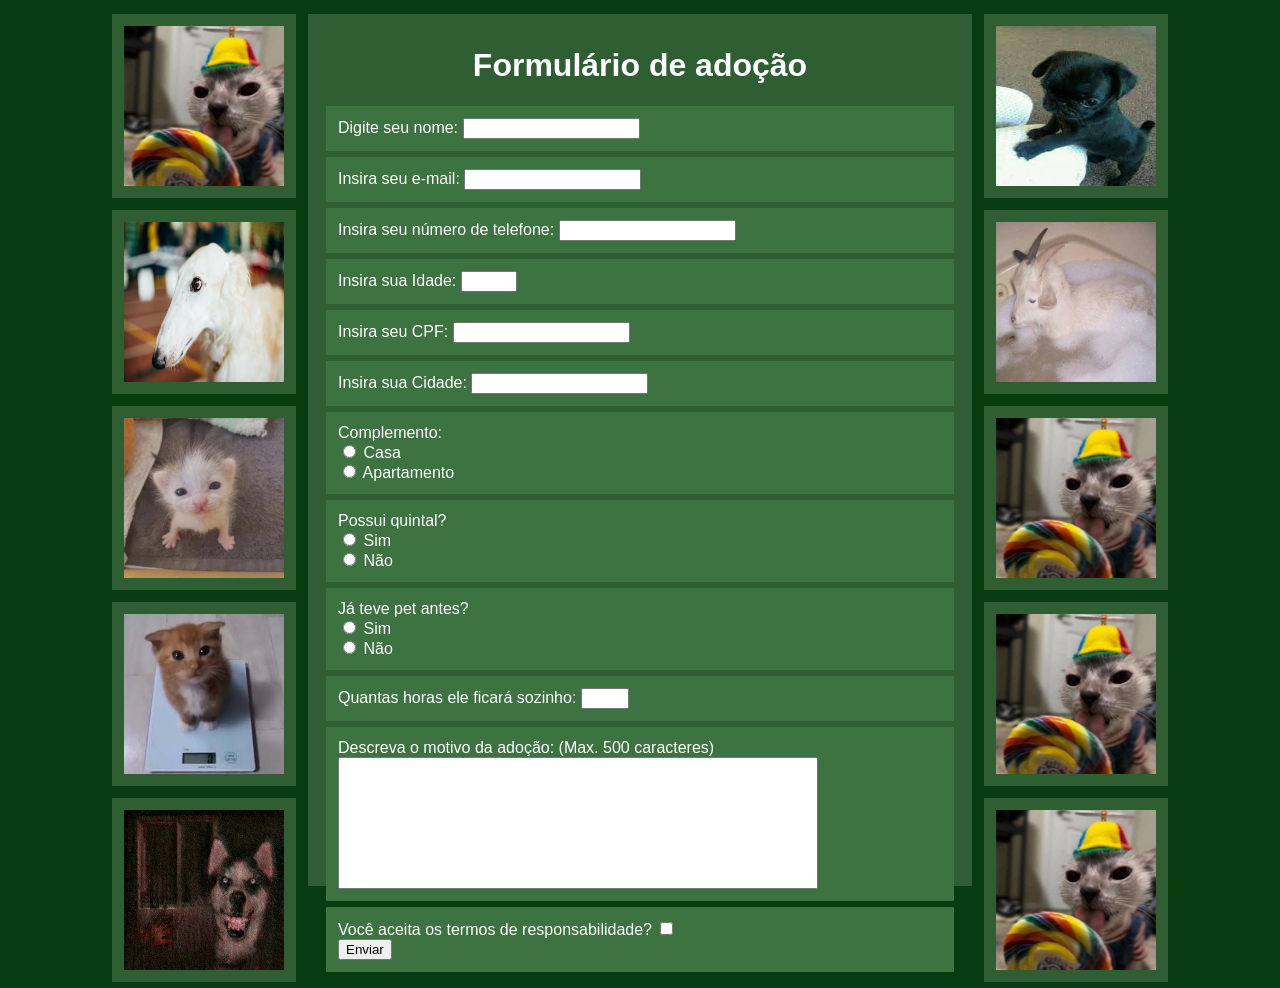
==== index.html @ 65a97afc "add" ====
<html lang="en">

<head>
    <meta charset="UTF-8">
    <meta name="viewport" content="width=device-width, initial-scale=1.0">
    <title>Document</title>
    <link rel="stylesheet" href="style.css">
</head>

<body>
    <div>
        <img class="image" src="Assets/liq-p.jpg" alt="Liq"> <br>
        <img class="image" src="Assets/Borzoi.jpg" alt="Liq"> <br>
        <img class="image" src="Assets/MoldSpore.webp" alt="Empty Space"> <br>
        <img class="image" src="Assets/DoesntExist.jpg" alt="Empty Space"> <br>
        <img class="image" src="Assets/SmileDog.webp" alt="Empty Space">
    </div>
    <div class="master">
        <h1> Formulário de adoção </h1>
        <form id="formadocao">
            <div class="question">
                <label for="nome"> Digite seu nome: </label>
                <input id="nome" type="text"> <br>
            </div>
            <div class="question">
                <label for="email"> Insira seu e-mail: </label>
                <input id="email" type="text"> <br>
            </div>
            <div class="question">
                <label for="numero"> Insira seu número de telefone: </label>
                <input id="numero" type="text"> <br>
            </div>
            <div class="question">
                <label for="idade"> Insira sua Idade: </label>
                <input id="idade" type="number" max="120" min="1"> <br>
            </div>
            <div class="question">
                <label for="cpf"> Insira seu CPF: </label>
                <input id="cpf" type="text"> <br>
            </div>
            <div class="question">
                <label for="cidade"> Insira sua Cidade: </label>
                <input id="cidade" type="text"> <br>
            </div>
            <div class="question">
                <label> Complemento: </label> <br>
                <input id="casa" type="radio" name="compl">
                <label for="casa"> Casa </label> <br>
                <input id="apartamento" type="radio" name="compl">
                <label for="apartamento"> Apartamento </label> <br>
            </div>
            <div class="question">
                <label> Possui quintal? </label> <br>
                <input id="QuintalSim" type="radio" name="quint">
                <label for="QuintalSim"> Sim </label> <br>
                <input id="QuintalNao" type="radio" name="quint">
                <label for="QuintalNao"> Não </label> <br>
            </div>
            <div class="question">
                <label> Já teve pet antes? </label> <br>
                <input id="AntesSim" type="radio" name="petan">
                <label for="AntesSim"> Sim </label> <br>
                <input id="AntesNao" type="radio" name="petan">
                <label for="AntesNao"> Não </label> <br>
            </div>
            <div class="question">
                <label for="horas"> Quantas horas ele ficará sozinho: </label>
                <input id="horas" type="number" max="24" min="0"> <br>
            </div>
            <div class="question">
                <label for="motive"> Descreva o motivo da adoção: (Max. 500 caracteres) </label> <br>
                <textarea class="motivearea" name="motive" id="motive" maxlength="500"> </textarea> <br>
            </div>
            <div class="question">
                <label for="terms"> Você aceita os termos de responsabilidade? </label>
                <input id="terms" type="checkbox"> <br>
                <input type="submit" value="Enviar">
            </div>
        </form>
        <div id="resultado"> </div>
    </div>
    <div>
        <img class="image" src="Assets/JuninRuindade.jpg" alt="Empty Space"> <br>
        <img class="image" src="Assets/GoatWashed.jpg" alt="Empty Space"> <br>
        <img class="image" src="liq-p.jpg" alt="Empty Space"> <br>
        <img class="image" src="liq-p.jpg" alt="Empty Space"> <br>
        <img class="image" src="liq-p.jpg" alt="Empty Space">
    </div>
    <script src="scripts.js"> </script>
</body>

</html>
---- style.css ----
body{
    display: flex;
    justify-content: center;
    background-color: rgb(8, 59, 16);
    animation: Joshua 100s linear infinite;
    background-size: 160px;
}
.motivearea{
    resize: none;
    width: 480px;
    height: 132px;
}
.question{
    background-color: rgb(61, 114, 65);
    padding: 12px;
    margin: 6px;
    text-align: left;
    font-family: 'Segoe UI', Tahoma, Geneva, Verdana, sans-serif;
}
.master{
    background-color: rgb(48, 94, 51);
    padding: 12px;
    margin: 6px;
    width: 640px;
    color: rgb(255, 255, 255);
    text-align: center;
    font-family: 'Segoe UI', Tahoma, Geneva, Verdana, sans-serif;
}
.image{
    width: 160px;
    height: 160px;
    padding: 12px;
    margin: 6px;
    background-color: rgb(48, 94, 51);;
}
@keyframes Joshua {
  from {background-position: top left;}
  to {background-position: bottom right;}
}
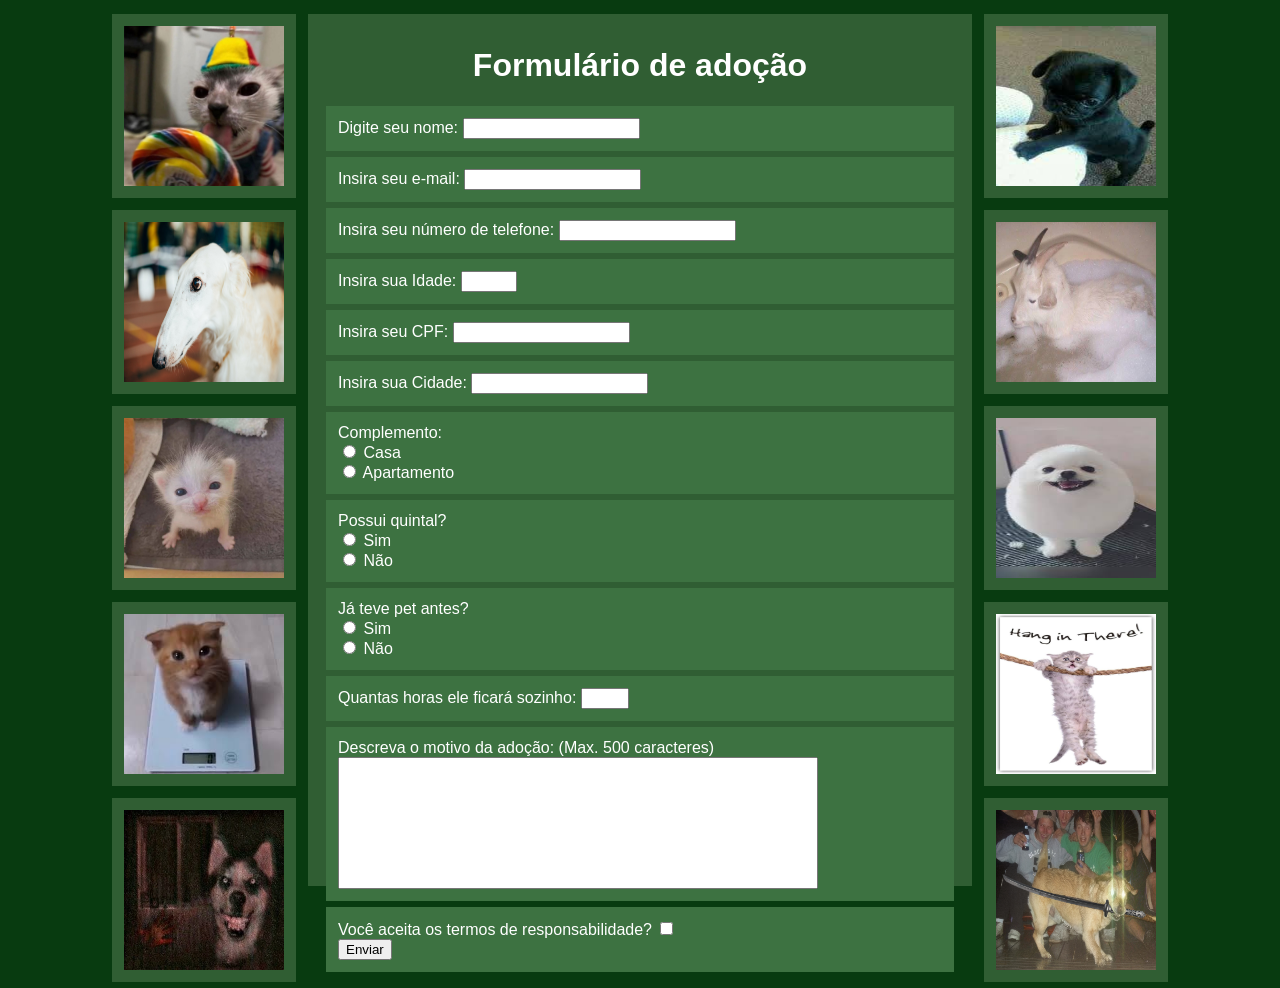
==== commit ca88a638: "add" ====
--- a/index.html
+++ b/index.html
@@ -20,27 +20,27 @@
         <form id="formadocao">
             <div class="question">
                 <label for="nome"> Digite seu nome: </label>
-                <input id="nome" type="text"> <br>
+                <input id="nome" type="text"  required> <br>
             </div>
             <div class="question">
                 <label for="email"> Insira seu e-mail: </label>
-                <input id="email" type="text"> <br>
+                <input id="email" type="text"  required> <br>
             </div>
             <div class="question">
                 <label for="numero"> Insira seu número de telefone: </label>
-                <input id="numero" type="text"> <br>
+                <input id="numero" type="text"  required> <br>
             </div>
             <div class="question">
                 <label for="idade"> Insira sua Idade: </label>
-                <input id="idade" type="number" max="120" min="1"> <br>
+                <input id="idade" type="number" max="120" min="1"  required> <br>
             </div>
             <div class="question">
                 <label for="cpf"> Insira seu CPF: </label>
-                <input id="cpf" type="text"> <br>
+                <input id="cpf" type="text" required> <br>
             </div>
             <div class="question">
                 <label for="cidade"> Insira sua Cidade: </label>
-                <input id="cidade" type="text"> <br>
+                <input id="cidade" type="text" required> <br>
             </div>
             <div class="question">
                 <label> Complemento: </label> <br>
@@ -65,15 +65,15 @@
             </div>
             <div class="question">
                 <label for="horas"> Quantas horas ele ficará sozinho: </label>
-                <input id="horas" type="number" max="24" min="0"> <br>
+                <input id="horas" type="number" max="24" min="0"  required> <br>
             </div>
             <div class="question">
                 <label for="motive"> Descreva o motivo da adoção: (Max. 500 caracteres) </label> <br>
-                <textarea class="motivearea" name="motive" id="motive" maxlength="500"> </textarea> <br>
+                <textarea class="motivearea" name="motive" id="motive" maxlength="500"  required> </textarea> <br>
             </div>
             <div class="question">
                 <label for="terms"> Você aceita os termos de responsabilidade? </label>
-                <input id="terms" type="checkbox"> <br>
+                <input id="terms" type="checkbox" required> <br>
                 <input type="submit" value="Enviar">
             </div>
         </form>
@@ -82,9 +82,9 @@
     <div>
         <img class="image" src="Assets/JuninRuindade.jpg" alt="Empty Space"> <br>
         <img class="image" src="Assets/GoatWashed.jpg" alt="Empty Space"> <br>
-        <img class="image" src="liq-p.jpg" alt="Empty Space"> <br>
-        <img class="image" src="liq-p.jpg" alt="Empty Space"> <br>
-        <img class="image" src="liq-p.jpg" alt="Empty Space">
+        <img class="image" src="Assets/EggDog.jpg" alt="Empty Space"> <br>
+        <img class="image" src="Assets/HangInThere.jpg" alt="Empty Space"> <br>
+        <img class="image" src="Assets/KatanaDog.png" alt="Empty Space">
     </div>
     <script src="scripts.js"> </script>
 </body>
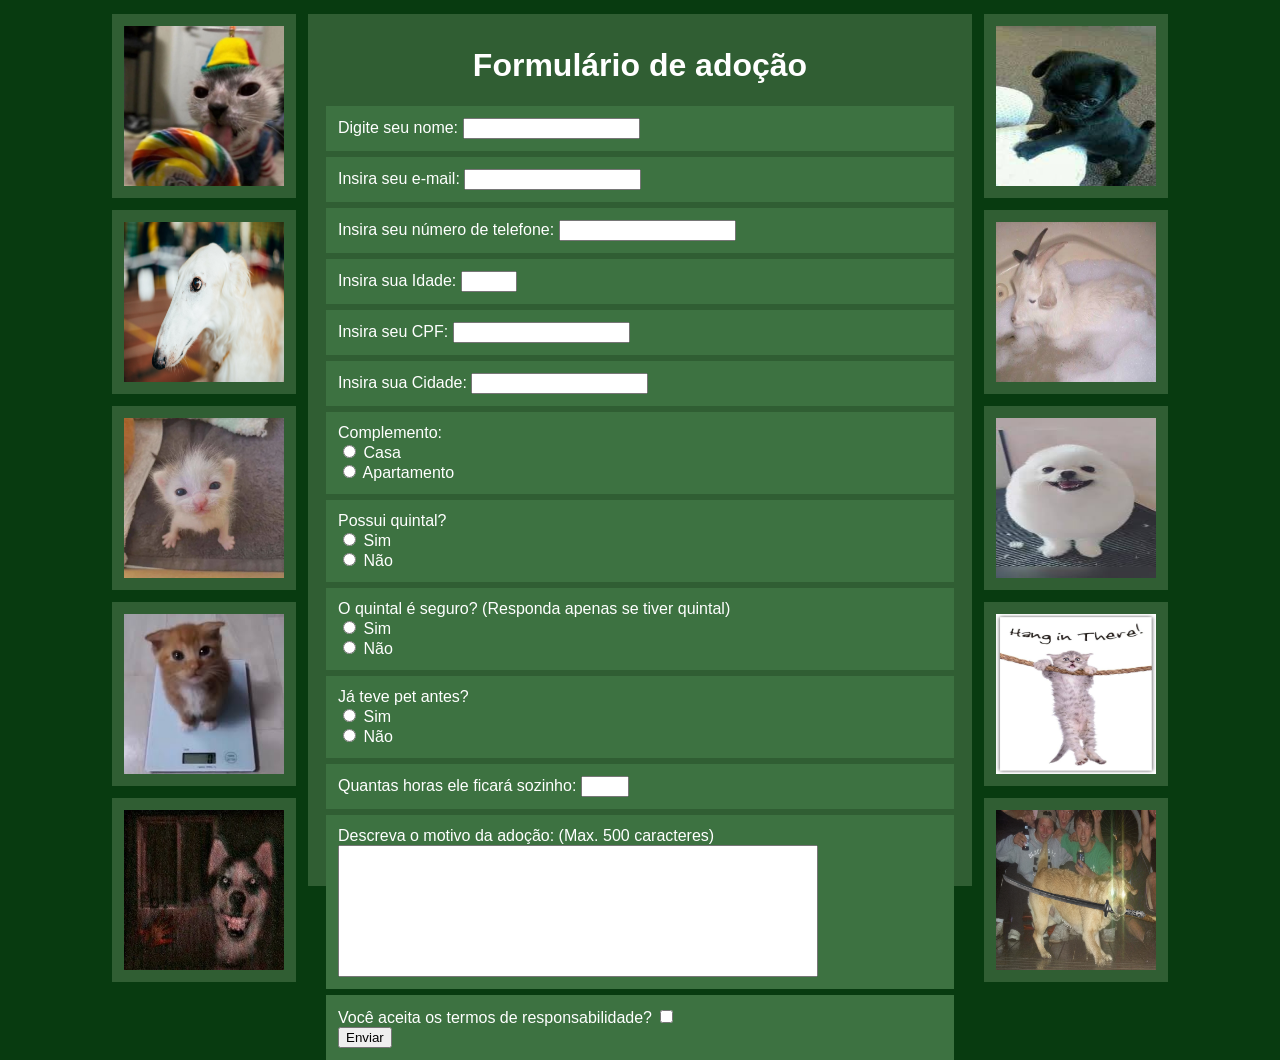
==== commit 288d1479: "add" ====
--- a/index.html
+++ b/index.html
@@ -3,13 +3,13 @@
 <head>
     <meta charset="UTF-8">
     <meta name="viewport" content="width=device-width, initial-scale=1.0">
-    <title>Document</title>
+    <title> Formulário de Adoção </title>
     <link rel="stylesheet" href="style.css">
 </head>
 
 <body>
     <div>
-        <img class="image" src="Assets/liq-p.jpg" alt="Liq"> <br>
+        <img class="image" src="Assets/liq-p.jpg" alt="Liq"> <br> <!-- Esse gato está em todos os meus projetos recentes. É quase como se fosse uma "assinatura"-->
         <img class="image" src="Assets/Borzoi.jpg" alt="Liq"> <br>
         <img class="image" src="Assets/MoldSpore.webp" alt="Empty Space"> <br>
         <img class="image" src="Assets/DoesntExist.jpg" alt="Empty Space"> <br>
@@ -57,6 +57,13 @@
                 <label for="QuintalNao"> Não </label> <br>
             </div>
             <div class="question">
+                <label> O quintal é seguro? (Responda apenas se tiver quintal) </label> <br>
+                <input id="QuintalSeguro" type="radio" name="segur">
+                <label for="QuintalSeguro"> Sim </label> <br>
+                <input id="QuintalNaoSeguro" type="radio" name="segur">
+                <label for="QuintalNaoSeguro"> Não </label> <br>
+            </div>
+            <div class="question">
                 <label> Já teve pet antes? </label> <br>
                 <input id="AntesSim" type="radio" name="petan">
                 <label for="AntesSim"> Sim </label> <br>
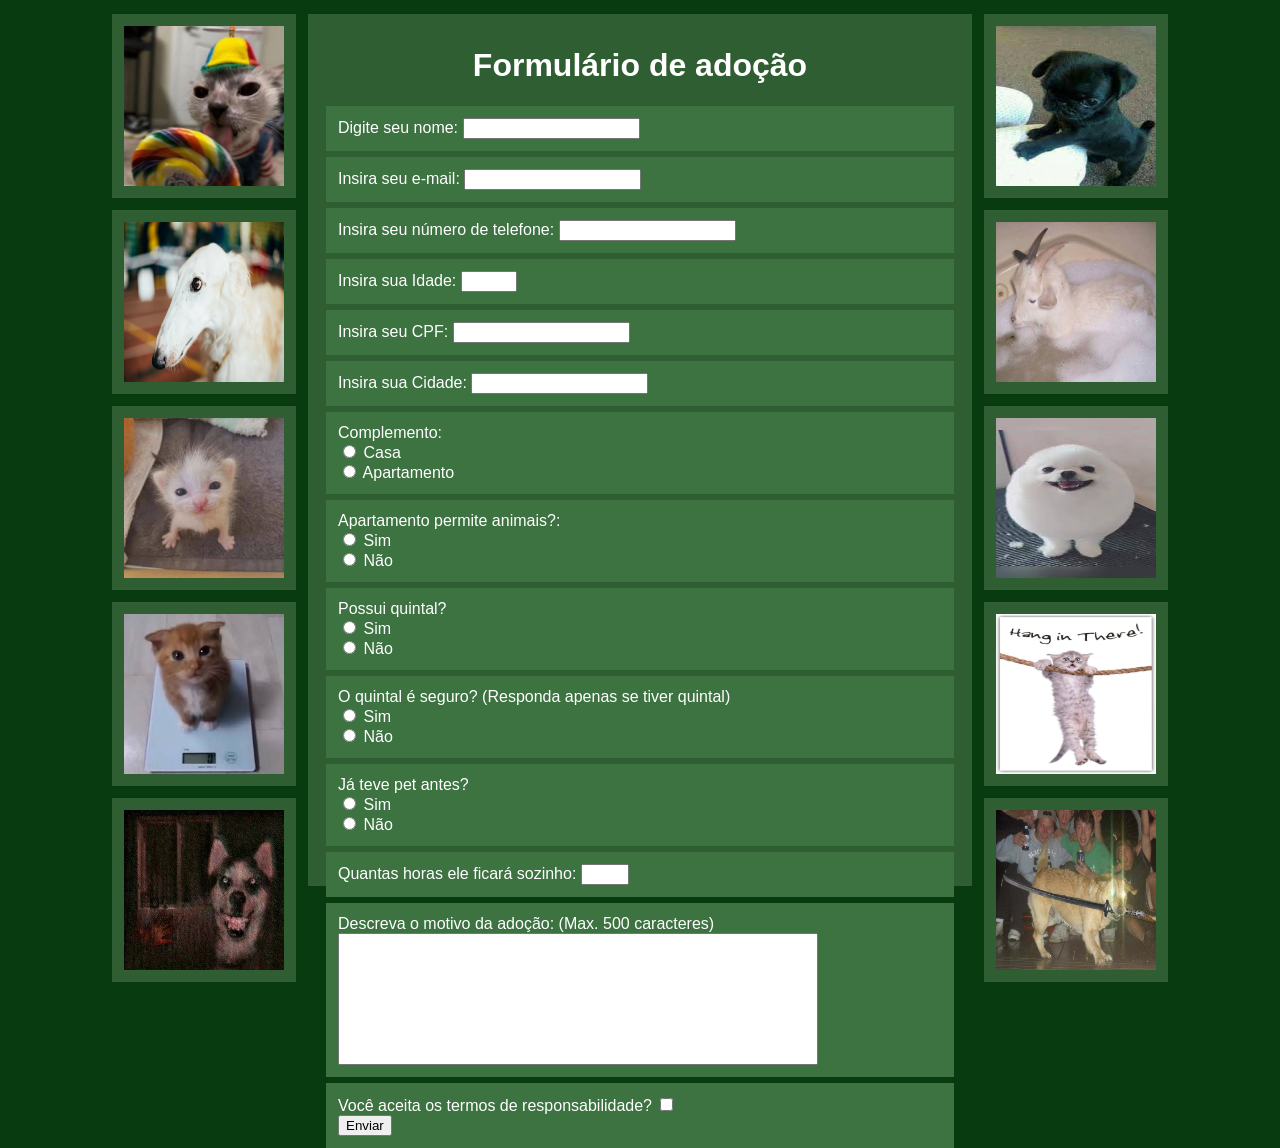
==== commit 8ff03ccd: "add" ====
--- a/index.html
+++ b/index.html
@@ -50,6 +50,13 @@
                 <label for="apartamento"> Apartamento </label> <br>
             </div>
             <div class="question">
+                <label> Apartamento permite animais?: </label> <br>
+                <input id="PermSim" type="radio" name="permt">
+                <label for="PermSim"> Sim </label> <br>
+                <input id="PermNao" type="radio" name="permt">
+                <label for="PermNao"> Não </label> <br>
+            </div>
+            <div class="question">
                 <label> Possui quintal? </label> <br>
                 <input id="QuintalSim" type="radio" name="quint">
                 <label for="QuintalSim"> Sim </label> <br>
@@ -80,7 +87,7 @@
             </div>
             <div class="question">
                 <label for="terms"> Você aceita os termos de responsabilidade? </label>
-                <input id="terms" type="checkbox" required> <br>
+                <input id="terms" type="checkbox" name="termo"> <br>
                 <input type="submit" value="Enviar">
             </div>
         </form>
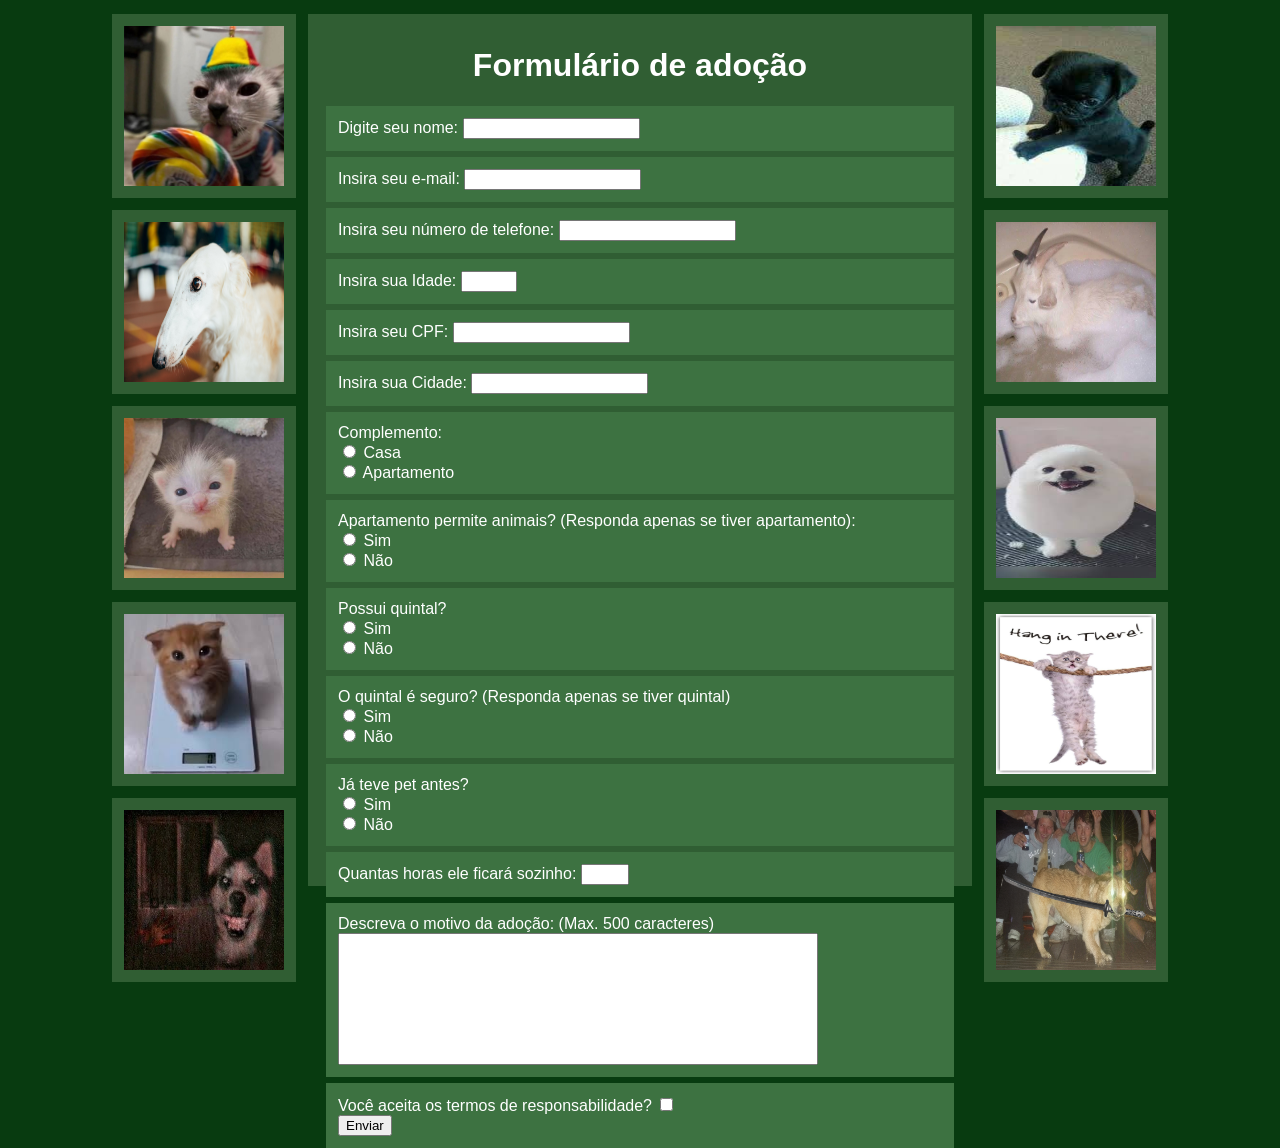
==== commit 92bcb90c: "add" ====
--- a/index.html
+++ b/index.html
@@ -50,7 +50,7 @@
                 <label for="apartamento"> Apartamento </label> <br>
             </div>
             <div class="question">
-                <label> Apartamento permite animais?: </label> <br>
+                <label> Apartamento permite animais? (Responda apenas se tiver apartamento): </label> <br>
                 <input id="PermSim" type="radio" name="permt">
                 <label for="PermSim"> Sim </label> <br>
                 <input id="PermNao" type="radio" name="permt">
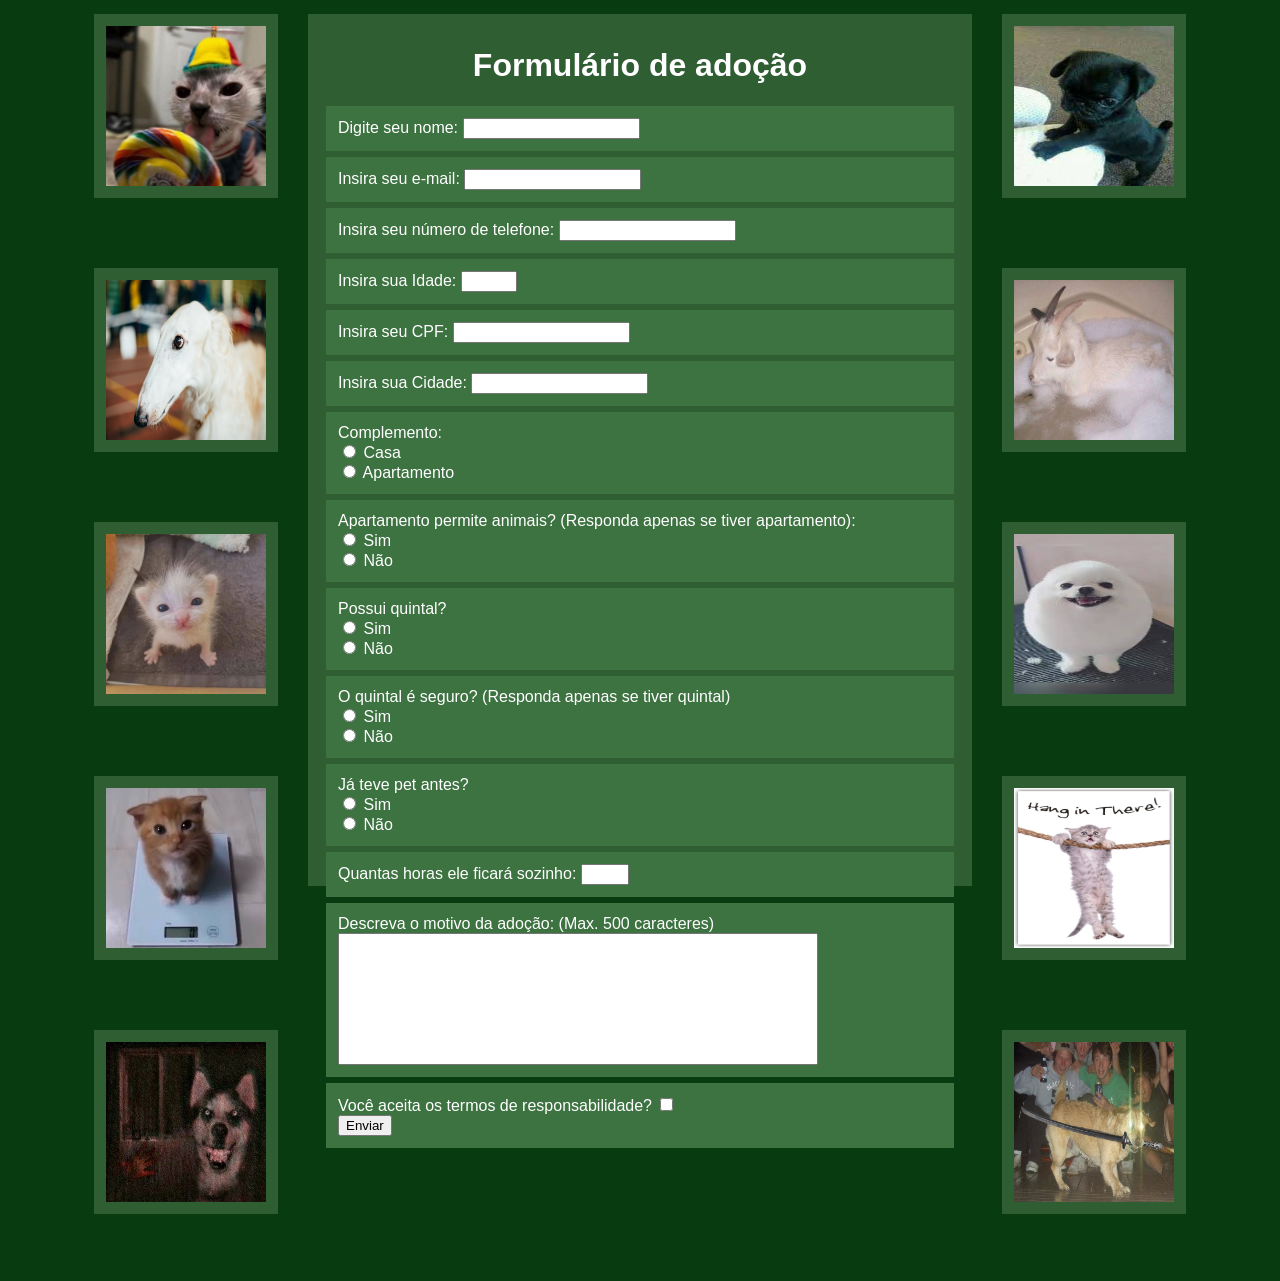
==== commit d14ec30a: "add jumpscare" ====
--- a/index.html
+++ b/index.html
@@ -7,13 +7,15 @@
     <link rel="stylesheet" href="style.css">
 </head>
 
-<body>
+<body class="Normal">
     <div>
         <img class="image" src="Assets/liq-p.jpg" alt="Liq"> <br> <!-- Esse gato está em todos os meus projetos recentes. É quase como se fosse uma "assinatura"-->
         <img class="image" src="Assets/Borzoi.jpg" alt="Liq"> <br>
         <img class="image" src="Assets/MoldSpore.webp" alt="Empty Space"> <br>
         <img class="image" src="Assets/DoesntExist.jpg" alt="Empty Space"> <br>
+        <a href="jumpscare.html">
         <img class="image" src="Assets/SmileDog.webp" alt="Empty Space">
+        </a>
     </div>
     <div class="master">
         <h1> Formulário de adoção </h1>
--- a/style.css
+++ b/style.css
@@ -1,4 +1,4 @@
-body{
+.normal{
     display: flex;
     justify-content: center;
     background-color: rgb(8, 59, 16);
@@ -30,10 +30,16 @@
     width: 160px;
     height: 160px;
     padding: 12px;
-    margin: 6px;
+    margin-top: 6px;
+    margin-bottom: 64px;
+    margin-left: 24px;
+    margin-right: 24px;
     background-color: rgb(48, 94, 51);;
 }
 @keyframes Joshua {
   from {background-position: top left;}
   to {background-position: bottom right;}
+}
+.jumpscare{
+width: 1200px
 }
